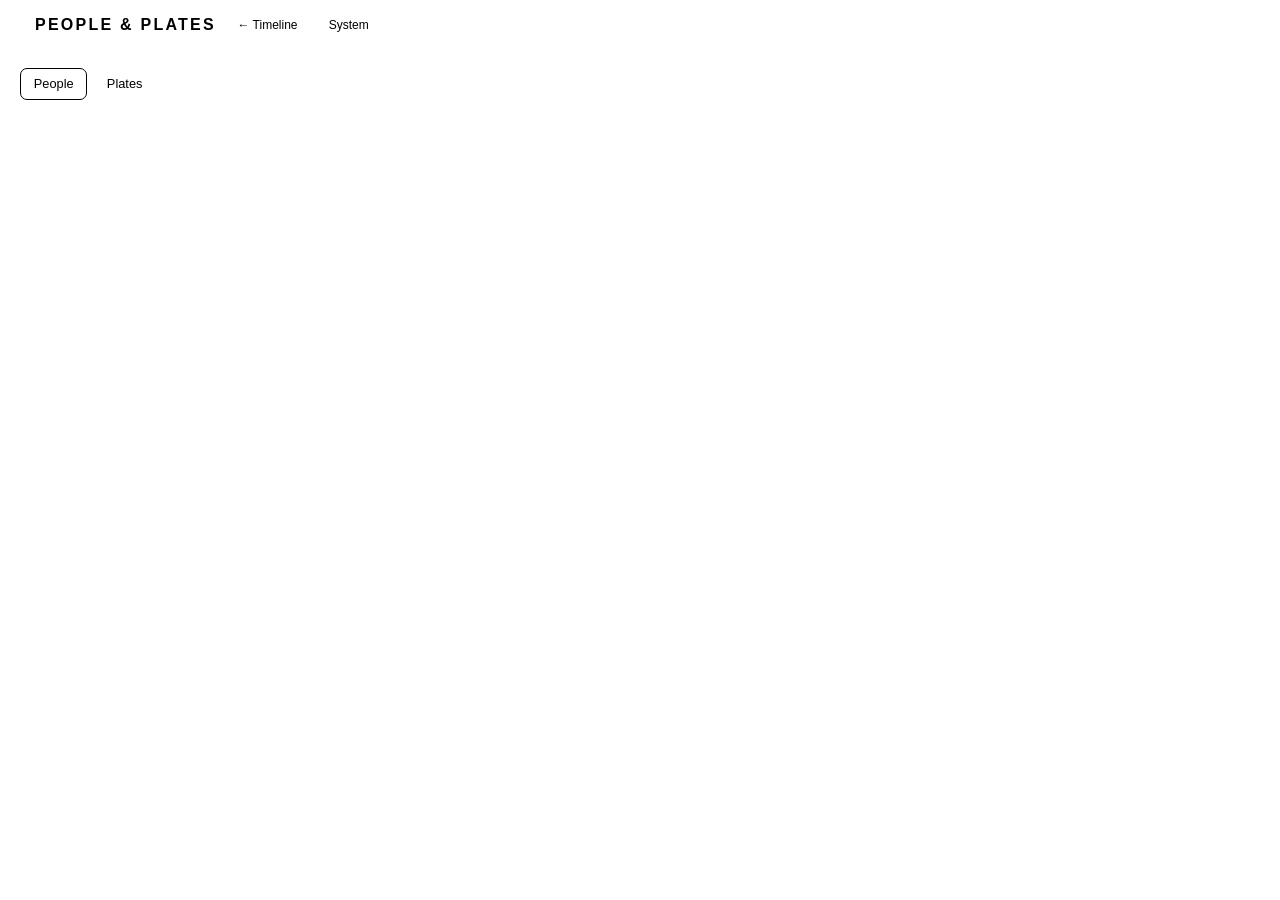
==== timelapsed/templates/library.html @ b4cbc260 "Let the pages be HTML files instead of the insides of Python strings The four pages move to timelaps" ====
<!doctype html>
<html lang="en">
<head>
<meta charset="utf-8">
<meta name="viewport" content="width=device-width, initial-scale=1">
<meta name="theme-color" content="#0b0d12">
<title>People &amp; plates &middot; Timelapsed</title>
<link rel="icon" href="__FAVICON__">
<style>
/*__BASE_CSS__*/
body {
  margin:0; background:var(--bg); color:var(--fg);
  font:15px/1.5 -apple-system,BlinkMacSystemFont,"Segoe UI",Roboto,sans-serif;
  display:flex; flex-direction:column;
}
header {
  display:flex; align-items:center; gap:.75rem; flex:none;
  padding:.7rem 1rem; border-bottom:1px solid var(--line); background:var(--panel);
}
header h1 { font-size:1rem; margin:0; letter-spacing:.14em; text-transform:uppercase;
            color:var(--muted); font-weight:700; }
header .dot { width:7px; height:7px; border-radius:50%; background:var(--accent);
              box-shadow:0 0 8px var(--accent); }
header .spacer { flex:1; }
header .navlink { color:var(--muted); text-decoration:none; font-size:.75rem;
                  padding:.3rem .6rem; border-radius:6px; border:1px solid var(--line); }
header .navlink:hover { color:var(--fg); background:var(--panel-2); }
header .stat { color:var(--muted); font-size:.8rem; font-variant-numeric:tabular-nums; }

main { flex:1; overflow-y:auto; padding:1.1rem 1.25rem 2rem; }
.tabs { display:flex; gap:.35rem; margin-bottom:1.1rem; }
.tabs button { background:none; border:1px solid transparent; color:var(--muted); font:inherit;
               font-size:.8rem; cursor:pointer; padding:.35rem .8rem; border-radius:7px; }
.tabs button:hover { color:var(--fg); }
.tabs button[aria-pressed="true"] { background:var(--panel-2); border-color:var(--line);
                                    color:var(--fg); }

.grid { display:grid; gap:.75rem; grid-template-columns:repeat(auto-fill, minmax(150px, 1fr)); }
.card { position:relative; background:var(--panel); border:1px solid var(--line);
        border-radius:10px; overflow:hidden; cursor:pointer; text-align:left;
        padding:0; color:inherit; font:inherit; display:block; }
.card:hover { border-color:var(--accent); }
.card img { width:100%; aspect-ratio:3/4; object-fit:cover; display:block; background:#000; }
.card .body { padding:.5rem .6rem .6rem; }
.card .who { font-size:.85rem; overflow-wrap:anywhere; }
.card .sub { font-size:.68rem; color:var(--muted); font-variant-numeric:tabular-nums;
             margin-top:.15rem; }
.card .noimg { aspect-ratio:3/4; display:flex; align-items:center; justify-content:center;
               background:var(--panel-2); color:var(--muted); font-size:.7rem; }
.card .rename { position:absolute; top:.4rem; right:.4rem; background:rgba(11,13,18,.82);
                border:1px solid var(--line); color:var(--fg); cursor:pointer; font-size:.65rem;
                padding:.2rem .45rem; border-radius:5px; opacity:0; transition:opacity .12s; }
.card:hover .rename, .card:focus-within .rename { opacity:1; }

/* Sightings: each is the still from that moment, and the whole card is the link
   into the video. The timestamp is the point, so it is never truncated. */
.sightings { display:grid; gap:.75rem; grid-template-columns:repeat(auto-fill, minmax(210px, 1fr)); }
.sighting { background:var(--panel); border:1px solid var(--line); border-radius:10px;
            overflow:hidden; cursor:pointer; display:block; color:inherit;
            font:inherit; text-align:left; text-decoration:none; }
.sighting:hover { border-color:var(--accent); }
.sighting img { width:100%; aspect-ratio:16/9; object-fit:cover; display:block; background:#000; }
.sighting .body { padding:.5rem .6rem .6rem; display:flex; align-items:baseline; gap:.5rem; }
.sighting .when { font-size:.8rem; font-variant-numeric:tabular-nums; }
.sighting .cam { font-size:.68rem; color:var(--muted); margin-left:auto; }

.detailbar { display:flex; align-items:center; gap:.7rem; margin-bottom:1rem; flex-wrap:wrap; }
.detailbar h2 { margin:0; font-size:1.05rem; }
.detailbar .count { color:var(--muted); font-size:.8rem; }
.btn { background:var(--panel-2); border:1px solid var(--line); color:var(--fg); font:inherit;
       font-size:.75rem; cursor:pointer; padding:.32rem .7rem; border-radius:6px; }
.btn:hover { border-color:var(--accent); }

.platerow { display:flex; align-items:center; gap:.8rem; padding:.5rem .6rem; width:100%;
            background:var(--panel); border:1px solid var(--line); border-radius:9px;
            cursor:pointer; margin-bottom:.5rem; color:inherit; font:inherit;
            text-align:left; text-decoration:none; }
.platerow:hover { border-color:var(--accent); }
.platerow img { width:86px; height:42px; object-fit:cover; border-radius:4px;
                background:#000; flex:none; }
.platerow .txt { font-family:ui-monospace,Menlo,monospace; font-size:1rem; letter-spacing:.07em; }
.platerow .meta { color:var(--muted); font-size:.72rem; margin-left:auto;
                  font-variant-numeric:tabular-nums; text-align:right; }

.empty { color:var(--muted); font-size:.85rem; padding:2rem 0; line-height:1.6; max-width:46rem; }
.note { color:var(--muted); font-size:.72rem; margin:1.2rem 0 0; line-height:1.5; max-width:46rem; }
</style>
</head>
<body>
<header>
  <span class="dot"></span>
  <h1>People &amp; plates</h1>
  <a class="navlink" href="/">&larr; Timeline</a>
  <a class="navlink" href="/status">System</a>
  <span class="spacer"></span>
  <span class="stat" id="stat"></span>
</header>

<main>
  <div class="tabs">
    <button id="tab-people" aria-pressed="true">People</button>
    <button id="tab-plates" aria-pressed="false">Plates</button>
  </div>
  <div id="content"></div>
</main>

<noscript><p style="padding:1rem">This page needs JavaScript. The raw data is at
  <a href="/api/identities">/api/identities</a> and <a href="/api/plates">/api/plates</a>.</p></noscript>

<script>
const params = new URLSearchParams(location.search);
const state = {
  tab: params.get("tab") === "plates" ? "plates" : "people",
  identity: Number(params.get("identity")) || null,
  plate: params.get("plate") || null,
  identities: [],
  plates: [],
  sightings: [],
  loading: true,
};

const $ = id => document.getElementById(id);
//__SHARED_JS__

const MONTHS = ["Jan", "Feb", "Mar", "Apr", "May", "Jun", "Jul", "Aug", "Sep", "Oct", "Nov", "Dec"];
const DAYS = ["Sun", "Mon", "Tue", "Wed", "Thu", "Fri", "Sat"];
const pad = n => String(n).padStart(2, "0");
function fmt(ms) {
  const d = new Date(ms);
  return DAYS[d.getDay()] + " " + d.getDate() + " " + MONTHS[d.getMonth()]
    + ", " + pad(d.getHours()) + ":" + pad(d.getMinutes());
}
const clock = ms => { const d = new Date(ms); return pad(d.getHours()) + ":" + pad(d.getMinutes()); };

// A plate row covers a stay, not a moment: a car parked in the driveway is read
// again for as long as it sits there. Show the span when there is one.
function span(read) {
  const from = Date.parse(read.seen_at), to = Date.parse(read.last_seen_at || read.seen_at);
  return to - from >= 60000 ? fmt(from) + "\u2013" + clock(to) : fmt(from);
}

// The point of this page: hand a moment back to the viewer, which seeks the
// covering clip to it rather than starting from the top of the newest one.
const viewerUrl = (channel, atMs, identity) =>
  "/?channel=" + encodeURIComponent(channel) + "&at=" + Math.round(atMs)
  + (identity ? "&identity=" + identity : "");

// The view is fully described by the query string, so a sighting list survives
// a reload and can be linked to.
function syncUrl() {
  const next = new URLSearchParams();
  if (state.tab === "plates") next.set("tab", "plates");
  if (state.identity) next.set("identity", String(state.identity));
  if (state.plate) next.set("plate", state.plate);
  const query = next.toString();
  history.replaceState(null, "", query ? "?" + query : location.pathname);
}

async function load() {
  try {
    const [identities, plates] = await Promise.all([
      fetch("/api/identities?kind=person").then(r => r.json()),
      fetch("/api/plates").then(r => r.json()),
    ]);
    state.identities = identities;
    state.plates = plates;
    if (state.identity) await loadSightings(state.identity);
  } catch (err) {
    console.warn("library fetch failed", err);
  }
  state.loading = false;
  draw();
}

async function loadSightings(identityId) {
  state.sightings = await fetch("/api/events?identity=" + identityId + "&limit=500")
    .then(r => r.json());
}

async function openIdentity(identityId) {
  state.identity = identityId;
  state.sightings = [];
  syncUrl();
  draw();
  await loadSightings(identityId);
  draw();
}

function draw() {
  $("tab-people").setAttribute("aria-pressed", String(state.tab === "people"));
  $("tab-plates").setAttribute("aria-pressed", String(state.tab === "plates"));
  const content = $("content");
  content.textContent = "";

  if (state.loading) {
    content.appendChild(el("p", "empty", "Loading\u2026"));
    return;
  }
  if (state.tab === "plates") return state.plate ? drawPlateReads(content) : drawPlates(content);
  if (state.identity) return drawSightings(content);
  return drawPeople(content);
}

function drawPeople(content) {
  $("stat").textContent = state.identities.length
    + (state.identities.length === 1 ? " person" : " people");

  if (!state.identities.length) {
    content.appendChild(el("p", "empty",
      "Nobody has been grouped yet. People appear here once the analyzer has seen "
      + "someone large enough in frame to tell one sighting from another."));
    return;
  }

  const grid = el("div", "grid");
  for (const identity of state.identities) {
    const card = el("div", "card");
    if (identity.thumb) {
      const img = document.createElement("img");
      img.alt = ""; img.loading = "lazy"; img.src = identity.thumb;
      img.onerror = () => img.replaceWith(el("div", "noimg", "no crop"));
      card.appendChild(img);
    } else {
      card.appendChild(el("div", "noimg", "no crop"));
    }
    const body = el("div", "body");
    body.append(
      el("div", "who", identity.name || "Unnamed #" + identity.id),
      el("div", "sub", identity.sightings
        + (identity.sightings === 1 ? " sighting" : " sightings")
        + " \u00b7 " + fmt(Date.parse(identity.last_seen))),
    );
    card.appendChild(body);

    const rename = el("button", "rename", identity.name ? "rename" : "name");
    rename.type = "button";
    rename.onclick = ev => { ev.stopPropagation(); renameIdentity(identity); };
    card.appendChild(rename);

    card.title = "Show every time this person appeared";
    card.onclick = () => openIdentity(identity.id);
    grid.appendChild(card);
  }
  content.appendChild(grid);
  content.appendChild(el("p", "note",
    "Grouped by clothing and build rather than by face \u2014 faces on these cameras "
    + "are too small to identify. A group covers one day and one outfit."));
}

function drawSightings(content) {
  const identity = state.identities.find(i => i.id === state.identity);
  const name = identity ? (identity.name || "Unnamed #" + identity.id) : "#" + state.identity;

  const bar = el("div", "detailbar");
  const back = el("button", "btn", "\u2190 All people");
  back.onclick = () => { state.identity = null; state.sightings = []; syncUrl(); draw(); };
  bar.append(back, el("h2", "", name),
             el("span", "count", state.sightings.length
               + (state.sightings.length === 1 ? " sighting" : " sightings")));
  if (identity) {
    const rename = el("button", "btn", identity.name ? "Rename" : "Give a name");
    rename.onclick = () => renameIdentity(identity);
    bar.appendChild(rename);
  }
  content.appendChild(bar);
  $("stat").textContent = name;

  if (!state.sightings.length) {
    content.appendChild(el("p", "empty", "Loading sightings\u2026"));
    return;
  }

  const grid = el("div", "sightings");
  for (const sighting of state.sightings) {
    const at = Date.parse(sighting.starts);
    const card = document.createElement("a");
    card.className = "sighting";
    card.href = viewerUrl(sighting.channel, at, state.identity);
    card.title = "Open the video at this moment";
    if (sighting.thumb) {
      const img = document.createElement("img");
      img.alt = ""; img.loading = "lazy"; img.src = sighting.thumb;
      img.onerror = () => img.remove();
      card.appendChild(img);
    }
    const body = el("div", "body");
    body.append(el("span", "when", fmt(at)), el("span", "cam", "Camera " + sighting.channel));
    card.appendChild(body);
    grid.appendChild(card);
  }
  content.appendChild(grid);
}

// A read is one sighting; a plate is a car. The same car comes and goes all day,
// so listing raw reads buries the handful of plates that actually went past
// under a wall of rows repeating one of them. Group first, list on demand.
function platesByText() {
  const groups = new Map();
  for (const read of state.plates) {  // newest first, as the API returns them
    let group = groups.get(read.text);
    if (!group) {
      group = {text: read.text, reads: [], cameras: []};
      groups.set(read.text, group);
    }
    group.reads.push(read);
    if (!group.cameras.includes(read.channel)) group.cameras.push(read.channel);
  }
  return [...groups.values()];
}

const cameraLabel = channels =>
  (channels.length === 1 ? "Camera " : "Cameras ") + channels.join(", ");

// The row is an <a> when it goes to the video and a <button> when it opens a
// list, because those are different things and the keyboard should know it.
function plateRow(node, crop, text, meta) {
  node.className = "platerow";
  if (crop) {
    const img = document.createElement("img");
    img.alt = ""; img.loading = "lazy"; img.src = crop;
    img.onerror = () => img.remove();
    node.appendChild(img);
  }
  node.append(el("span", "txt", text), el("span", "meta", meta));
  return node;
}

function drawPlates(content) {
  const groups = platesByText();
  $("stat").textContent = groups.length + (groups.length === 1 ? " plate" : " plates");

  if (!groups.length) {
    content.appendChild(el("p", "empty",
      "No plates read yet. Plates are only read on the cameras listed in plate_channels, "
      + "and only where they land large enough in frame to resolve."));
    return;
  }

  for (const group of groups) {
    const latest = group.reads[0];
    const at = Date.parse(latest.seen_at);
    const crop = (group.reads.find(read => read.crop) || {}).crop;
    const meta = group.reads.length
      + (group.reads.length === 1 ? " sighting \u00b7 " : " sightings \u00b7 last ")
      + span(latest) + " \u00b7 " + cameraLabel(group.cameras);

    if (group.reads.length === 1) {
      const row = plateRow(document.createElement("a"), crop, group.text, meta);
      row.href = viewerUrl(latest.channel, at);
      row.title = "Open the video at this moment";
      content.appendChild(row);
    } else {
      const row = plateRow(document.createElement("button"), crop, group.text, meta);
      row.type = "button";
      row.title = "Show every time this plate was read";
      row.onclick = () => { state.plate = group.text; syncUrl(); draw(); };
      content.appendChild(row);
    }
  }
  content.appendChild(el("p", "note",
    "One row per plate; open one to see each time it was seen. A sighting pools "
    + "every read of a plate that stayed in the same part of the frame, because "
    + "single frames disagree at this resolution and a car that sits still gives "
    + "plenty of them."));
}

function drawPlateReads(content) {
  const reads = state.plates.filter(read => read.text === state.plate);

  const bar = el("div", "detailbar");
  const back = el("button", "btn", "\u2190 All plates");
  back.onclick = () => { state.plate = null; syncUrl(); draw(); };
  bar.append(back, el("h2", "", state.plate),
             el("span", "count", reads.length
               + (reads.length === 1 ? " sighting" : " sightings")));
  content.appendChild(bar);
  $("stat").textContent = state.plate;

  if (!reads.length) {
    content.appendChild(el("p", "empty", "No reads of this plate are in the index."));
    return;
  }

  for (const read of reads) {
    const at = Date.parse(read.seen_at);
    const row = plateRow(document.createElement("a"), read.crop, read.text,
      span(read) + " \u00b7 Camera " + read.channel
      + " \u00b7 " + read.votes + " of " + (read.reads || read.votes) + " reads agreed");
    row.href = viewerUrl(read.channel, at);
    row.title = "Open the video at this moment";
    content.appendChild(row);
  }
}

async function renameIdentity(identity) {
  const name = prompt("Name for this group", identity.name || "");
  if (name === null) return;
  try {
    const response = await fetch("/api/identities/" + identity.id, {
      method: "POST",
      headers: {"Content-Type": "application/json"},
      body: JSON.stringify({name: name.trim() || null}),
    });
    if (!response.ok) throw new Error(response.statusText);
    identity.name = name.trim() || null;
    draw();
  } catch (err) {
    console.warn("rename failed", err);
  }
}

for (const [id, tab] of [["tab-people", "people"], ["tab-plates", "plates"]]) {
  $(id).onclick = () => {
    state.tab = tab;
    if (tab === "plates") state.identity = null;
    else state.plate = null;
    syncUrl();
    draw();
  };
}

draw();
load();
</script>
</body>
</html>
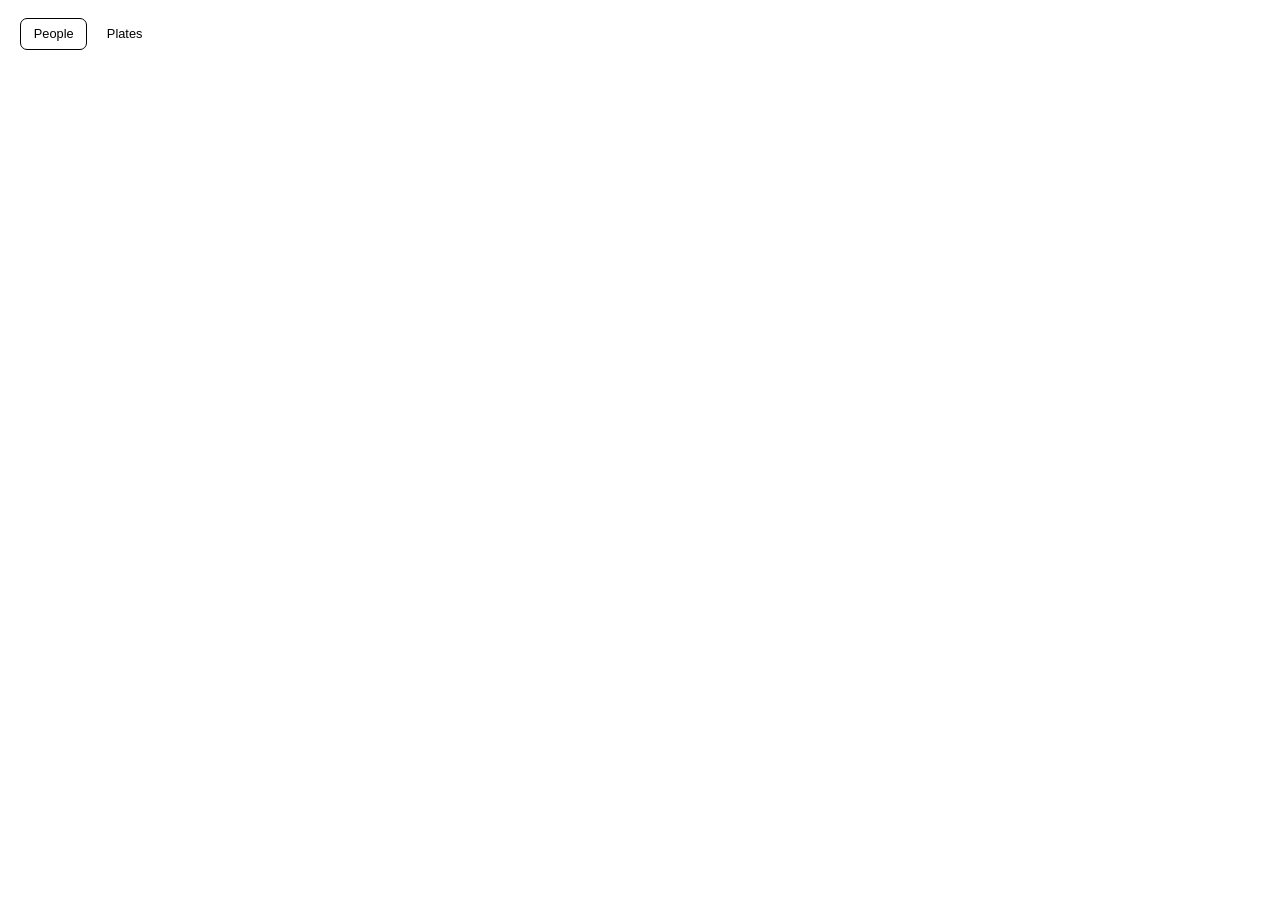
==== commit a8b286e8: "Give every page the same navbar, with the current page's link lit Each page used to draw its own hea" ====
--- a/timelapsed/templates/library.html
+++ b/timelapsed/templates/library.html
@@ -13,20 +13,6 @@
   font:15px/1.5 -apple-system,BlinkMacSystemFont,"Segoe UI",Roboto,sans-serif;
   display:flex; flex-direction:column;
 }
-header {
-  display:flex; align-items:center; gap:.75rem; flex:none;
-  padding:.7rem 1rem; border-bottom:1px solid var(--line); background:var(--panel);
-}
-header h1 { font-size:1rem; margin:0; letter-spacing:.14em; text-transform:uppercase;
-            color:var(--muted); font-weight:700; }
-header .dot { width:7px; height:7px; border-radius:50%; background:var(--accent);
-              box-shadow:0 0 8px var(--accent); }
-header .spacer { flex:1; }
-header .navlink { color:var(--muted); text-decoration:none; font-size:.75rem;
-                  padding:.3rem .6rem; border-radius:6px; border:1px solid var(--line); }
-header .navlink:hover { color:var(--fg); background:var(--panel-2); }
-header .stat { color:var(--muted); font-size:.8rem; font-variant-numeric:tabular-nums; }
-
 main { flex:1; overflow-y:auto; padding:1.1rem 1.25rem 2rem; }
 .tabs { display:flex; gap:.35rem; margin-bottom:1.1rem; }
 .tabs button { background:none; border:1px solid transparent; color:var(--muted); font:inherit;
@@ -88,10 +74,7 @@
 </head>
 <body>
 <header>
-  <span class="dot"></span>
-  <h1>People &amp; plates</h1>
-  <a class="navlink" href="/">&larr; Timeline</a>
-  <a class="navlink" href="/status">System</a>
+  <!--__NAV__-->
   <span class="spacer"></span>
   <span class="stat" id="stat"></span>
 </header>
@@ -121,6 +104,10 @@
 
 const $ = id => document.getElementById(id);
 //__SHARED_JS__
+
+// The navbar's library link waits for a page to learn that recognition is
+// on. Being here is the proof.
+$("librarylink").hidden = false;
 
 const MONTHS = ["Jan", "Feb", "Mar", "Apr", "May", "Jun", "Jul", "Aug", "Sep", "Oct", "Nov", "Dec"];
 const DAYS = ["Sun", "Mon", "Tue", "Wed", "Thu", "Fri", "Sat"];
